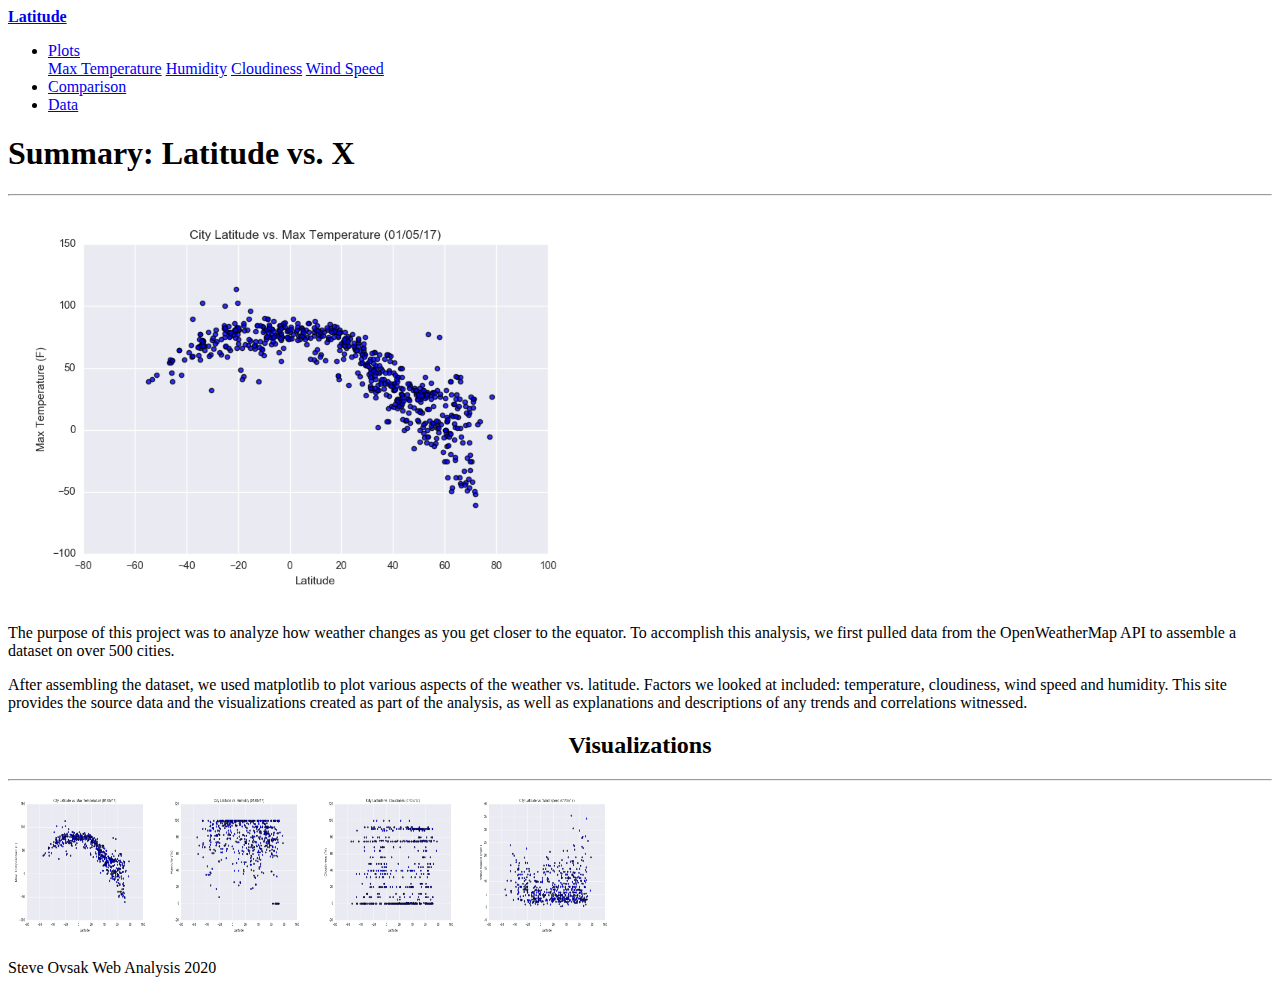
==== index.html @ 2086d319 "files" ====
<!DOCTYPE html>
<html lang="en">
<head>
    <meta charset="UTF-8">
    <meta name="viewport" content="width=device-width, initial-scale=1.0">
    <meta http-equiv="X-UA-Compatible" content="ie=edge">
    <title>Web Visualization Dashboard - Latitude</title>
    <link rel="stylesheet" href="https://stackpath.bootstrapcdn.com/bootstrap/4.1.3/css/bootstrap.min.css" integrity="sha384-MCw98/SFnGE8fJT3GXwEOngsV7Zt27NXFoaoApmYm81iuXoPkFOJwJ8ERdknLPMO" crossorigin="anonymous">
    <script src="https://code.jquery.com/jquery-3.3.1.slim.min.js" integrity="sha384-q8i/X+965DzO0rT7abK41JStQIAqVgRVzpbzo5smXKp4YfRvH+8abtTE1Pi6jizo" crossorigin="anonymous"></script>
    <script src="https://cdnjs.cloudflare.com/ajax/libs/popper.js/1.14.3/umd/popper.min.js" integrity="sha384-ZMP7rVo3mIykV+2+9J3UJ46jBk0WLaUAdn689aCwoqbBJiSnjAK/l8WvCWPIPm49" crossorigin="anonymous"></script>
    <script src="https://stackpath.bootstrapcdn.com/bootstrap/4.1.3/js/bootstrap.min.js" integrity="sha384-ChfqqxuZUCnJSK3+MXmPNIyE6ZbWh2IMqE241rYiqJxyMiZ6OW/JmZQ5stwEULTy" crossorigin="anonymous"></script>
    <link rel="stylesheet" href="styles.css">
</head>

<body>
      <nav class=" navbar navbar-expand-lg navbar-light bg-light" >
        <div class="container-fluid">
          <a class="navbar-brand" href="landing.html" ><Strong>Latitude</Strong></a>
        
          <div class="navbar-nav navbar-right">
            <ul  class="navbar-nav" >
                
              <li class="nav-item dropdown active" >
                <a class="nav-link dropdown-toggle" href="plots.html" id="navbarDropdown" role="button" data-toggle="dropdown" aria-haspopup="true" aria-expanded="false">Plots</a>
                  <div class="dropdown-menu" aria-labelledby="navbarDropdown">
                    <a class="dropdown-item" href="max_temp.html">Max Temperature</a>
                    <a class="dropdown-item" href="humidity.html">Humidity</a>
                    <a class="dropdown-item" href="cloudiness.html">Cloudiness</a>
                    <a class="dropdown-item" href="wind_speed.html">Wind Speed</a>
                  </div>
              </li>
                
              <li class="nav-item active">
                <a class="nav-link" href="comparison.html">Comparison</a>
              </li>
                
              <li class="nav-item active">
                <a class="nav-link" href="data.html">Data</a>
              </li>

            </ul>
          </div> <!--navbar-nav navbar-right-->
        </div> <!--container-fluid-->
      </nav>
    

      <div class="row">
        <div class="col-sm-12 col-md-8">
          <div class="container" id="firstblock">
            <h1>Summary: Latitude vs. X</h1>    
            <hr>
              
            <img src="Resources/assets/images/Fig1.png" alt="Maximum Temperature" width="600" height="400">
            <p>The purpose of this project was to analyze how weather changes as you get closer to the equator. To accomplish this analysis, we first pulled data from the OpenWeatherMap API to assemble a dataset on over 500 cities.</p>
            <p>After assembling the dataset, we used matplotlib to plot various aspects of the weather vs. latitude. Factors we looked at included: temperature, cloudiness, wind speed and humidity. This site provides the source data and the visualizations created as part of the analysis, as well as explanations and descriptions of any trends and correlations witnessed.</p>
          </div> <!--container div-->
        </div> <!--col-md-8 div-->
        
      
        <div class="col-sm-12 col-md-4"> 
          <div class="container" id="secondblock">   
            <h2 style="text-align:center">Visualizations</h2> 
            <hr>
            <a href="max_temp.html"> <img src = "Resources/assets/images/Fig1.png" width="150" height="150"></a>
            <a href="humidity.html"> <img src = "Resources/assets/images/Fig2.png"width="150" height="150"></a>
            <a href="cloudiness.html"> <img src = "Resources/assets/images/Fig3.png"width="150" height="150"></a>
            <a href="wind_speed.html"> <img src = "Resources/assets/images/Fig4.png"width="150" height="150"></a>  
          </div> <!--container div-->
         </div><!--col-md-4 div-->
        </div> <!--row div-->

    <footer class = 'footer'>
        <p>Steve Ovsak Web Analysis 2020</p>      
    </footer>
  </body>
</html>
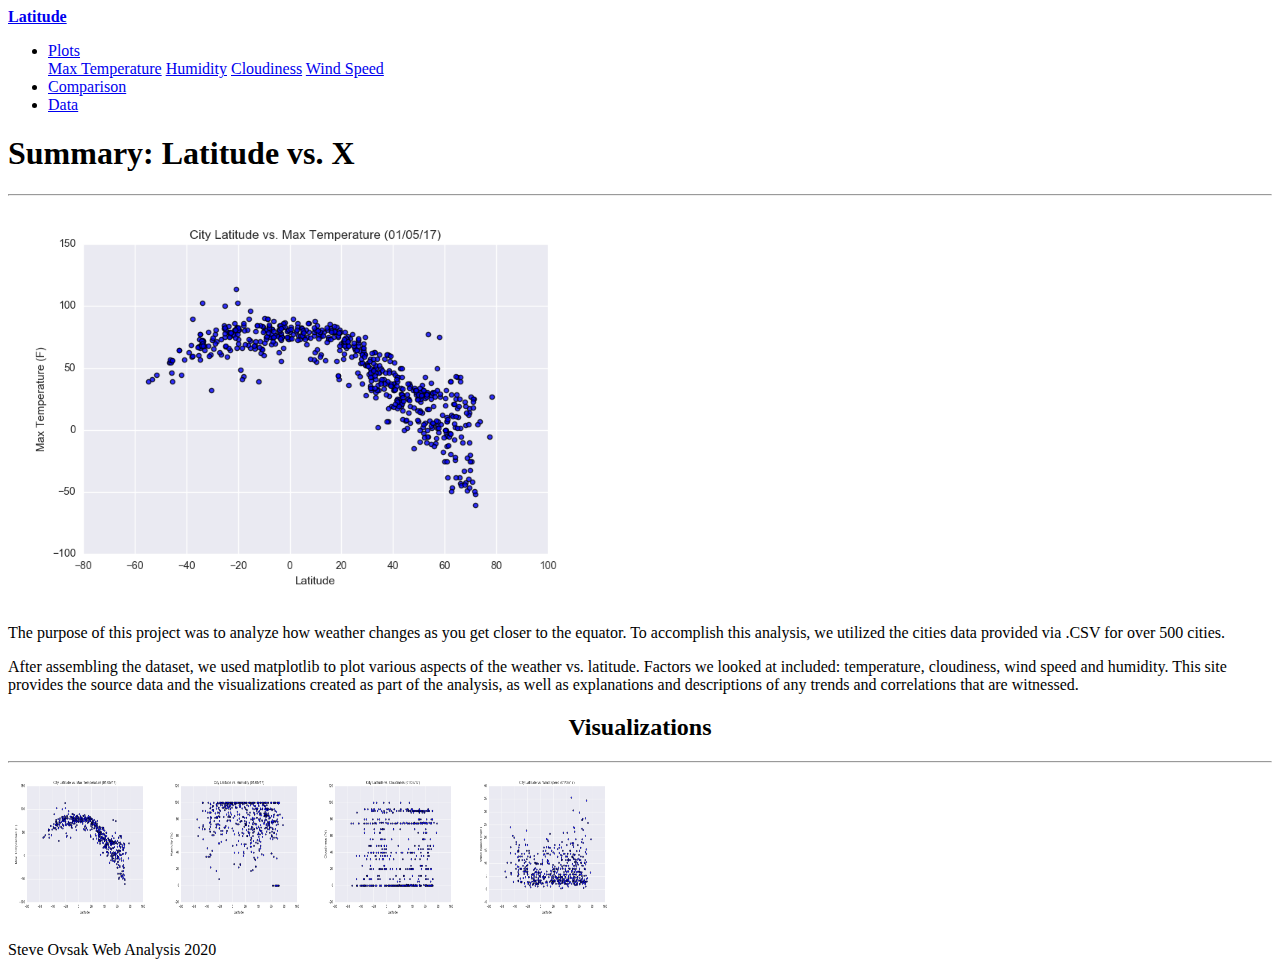
==== commit 914ab027: "final edit" ====
--- a/index.html
+++ b/index.html
@@ -51,8 +51,8 @@
             <hr>
               
             <img src="Resources/assets/images/Fig1.png" alt="Maximum Temperature" width="600" height="400">
-            <p>The purpose of this project was to analyze how weather changes as you get closer to the equator. To accomplish this analysis, we first pulled data from the OpenWeatherMap API to assemble a dataset on over 500 cities.</p>
-            <p>After assembling the dataset, we used matplotlib to plot various aspects of the weather vs. latitude. Factors we looked at included: temperature, cloudiness, wind speed and humidity. This site provides the source data and the visualizations created as part of the analysis, as well as explanations and descriptions of any trends and correlations witnessed.</p>
+            <p>The purpose of this project was to analyze how weather changes as you get closer to the equator. To accomplish this analysis, we utilized the cities data provided via .CSV for over 500 cities.</p>
+            <p>After assembling the dataset, we used matplotlib to plot various aspects of the weather vs. latitude. Factors we looked at included: temperature, cloudiness, wind speed and humidity. This site provides the source data and the visualizations created as part of the analysis, as well as explanations and descriptions of any trends and correlations that are witnessed.</p>
           </div> <!--container div-->
         </div> <!--col-md-8 div-->
         
